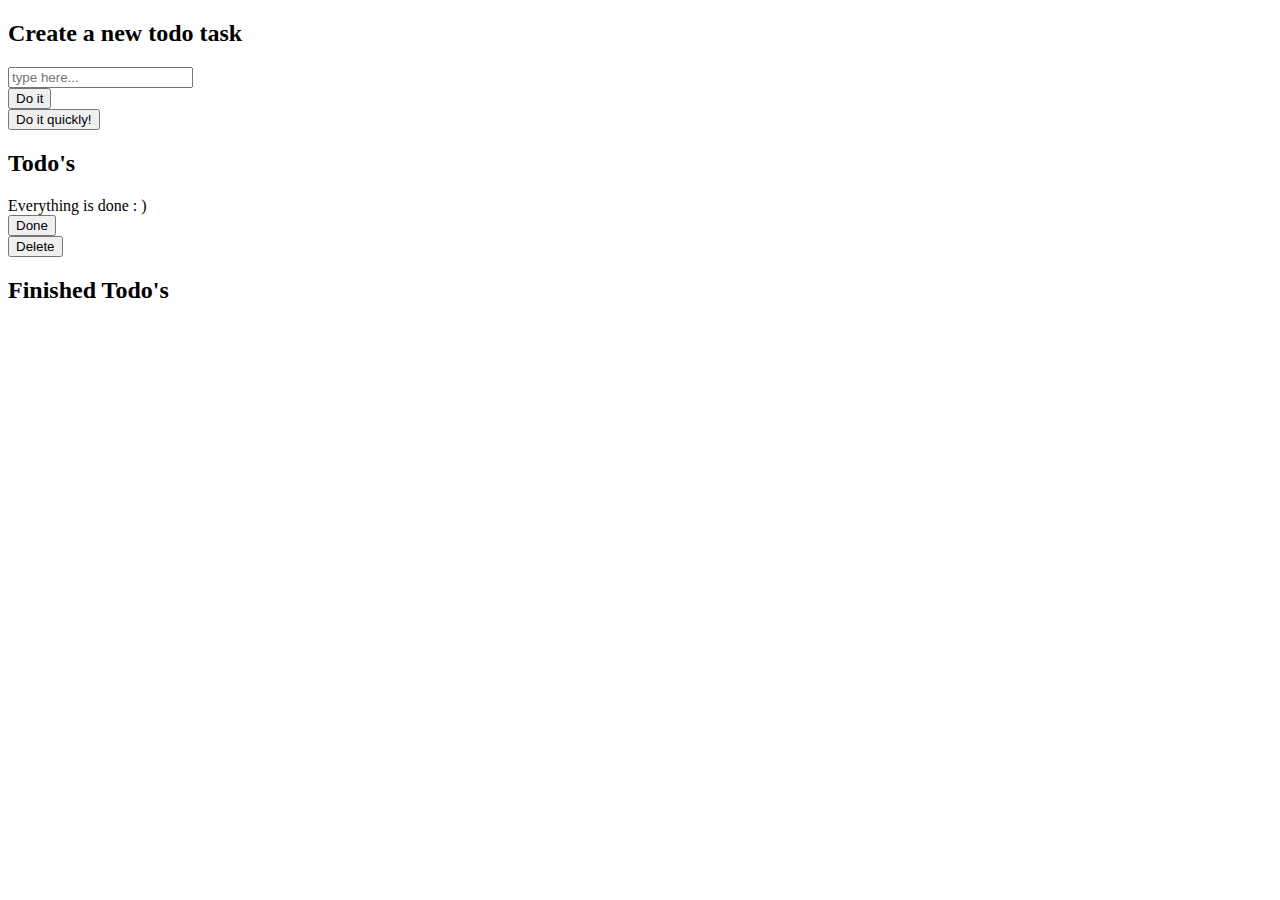
==== src/main/webapp/index.html @ 563e284d "initial commit --> please read the README.md first !!!" ====
<!DOCTYPE html>
<!--[if IE 8]> 				 <html class="no-js lt-ie9" lang="en" > <![endif]-->
<!--[if gt IE 8]><!--> <html class="no-js" lang="en" > <!--<![endif]-->

<head>
	<meta charset="utf-8" />
  <meta name="viewport" content="width=device-width" />
  <title>Foundation 4</title>

  <link rel="stylesheet" href="css/normalize.css" />
  
  <link rel="stylesheet" href="css/foundation.css" />
  

  <script src="js/vendor/custom.modernizr.js"></script>

</head>
<body class="lift:content_id=main">

  <div id="main" data-lift="surround?with=default;at=content" ng-app>
			
	<div class="row">				
		<div class="row">
			<div class="large-12 columns">
				<header><h2 class="subheader">Create a new todo task</h2></header>
			</div>
		</div>
		<div id="informBox" class="row" style="display: none;">
			<div class="large-12 columns">
				<span class="alert-box success">New todo task created : )</span>
			</div>
		</div>
		<form data-lift="form.ajax">
			<div class="row" data-lift="CreateTodo">
				<div class="large-8 small-6 columns">
					<input id="new-todo" placeholder="type here..." ng-model="newTodo"></input>
				</div>
				<div class="large-2 small-3 columns">
					<button name="do-it" class="button" ng-disabled="!newTodo">Do it</button>
				</div>
				<div class="large-2 small-3 columns">
					<button id="do-it-quickly" class="button" ng-disabled="!newTodo">Do it quickly!</button>
				</div>
			</div>
		</form>
	</div>
	
	<script>
		function createTodoData() {
			return {"content" : $("#new-todo").val()};
		}
		
		function informUser() {
//			$("#new-todo").val("");
			$("#informBox").fadeIn(500).delay(1000).fadeOut(500);
		}
	</script>
	
	<div id="todo-ctrl" ng-controller="TodoCtrl">
		<div class="row">		
			<div class="row">
				<div class="large-12 columns">
					<header><h2 class="subheader">Todo's</h2></header>
				</div>					
			</div>
			<div class="row" ng-hide="todos">
				<span class="alert-box">Everything is done : )</span>
			</div>
			<div class="row" ng-repeat="todo in todos">
				<div class="large-8 small-6 columns">
					<div ng-include="template(todo.todoType)"></div>	
				</div>
				<div class="large-2 small-3 columns">
					<button class="button" ng-click="done(todo)">Done</button>
				</div>
				<div class="large-2 small-3 columns">
					<button class="button" ng-click="remove(todo)">Delete</button>
				</div>			
			</div>
		</div>
		
		<div class="row" ng-show="finishedTodos">		
			<div class="row">
				<div class="large-12 columns">
					<header><h2 class="subheader">Finished Todo's</h2></header>
				</div>
			</div>
			<div class="row" ng-repeat="todo in finishedTodos">
				<div class="large-8 small-6 columns">
					<div ng-include="template(todo.todoType)"></div>	
				</div>
			</div>
		</div>
	</div>
	
	<div data-lift="comet?type=TodoActor"></div>
	
	<script>
		
	    var ctrlScope = function() {
	        var ctrlElement = $("#todo-ctrl");
	        return angular.element(ctrlElement).scope();
	    }	
	
		function appendTodos(todos) {
            var scope = ctrlScope();
            scope.$apply(function () {
                scope.todos = scope.todos.concat(todos);
            });
        }
	
		function appendFinishedTodos(finishedTodos) {
            var scope = ctrlScope();
            scope.$apply(function () {
                scope.finishedTodos = scope.finishedTodos.concat(finishedTodos);
            });
		}
	
		function incomingTodo(todo) {
            var scope = ctrlScope();
            scope.$apply(function () {
            	scope.todos.unshift(todo);
            });
		}
	
		function incomingFinishedTodo(finishedTodo) {
            var scope = ctrlScope();
            scope.$apply(function () {
              scope.remove(finishedTodo);
              scope.finishedTodos.unshift(finishedTodo);
            });
		}
		
		function TodoCtrl($scope, $http) {

			$scope.todos = []; 
			$scope.finishedTodos = [];
			
			$scope.template = function(type) {
				switch(type) {
					case "normal" : return "static/normal.html";
					case "important" : return "static/important.html";
					default: return "static/unknown.html";
				}
			}
			
			$scope.remove = function(todo) {
				$scope.todos = jQuery.grep($scope.todos, function(data) {
					return todo != data;
				});				
			}
						
			$scope.done = function(todo) {
				// make a server call....
				$http({method: 'POST', url: '/lift/api/done/' + todo.id});
			}
		}
	
	</script>
	
  </div>   	
  
  <script src="js/foundation.min.js"></script>
  <!--
  
  <script src="js/foundation/foundation.js"></script>
  
  <script src="js/foundation/foundation.alerts.js"></script>
  
  <script src="js/foundation/foundation.clearing.js"></script>
  
  <script src="js/foundation/foundation.cookie.js"></script>
  
  <script src="js/foundation/foundation.dropdown.js"></script>
  
  <script src="js/foundation/foundation.forms.js"></script>
  
  <script src="js/foundation/foundation.joyride.js"></script>
  
  <script src="js/foundation/foundation.magellan.js"></script>
  
  <script src="js/foundation/foundation.orbit.js"></script>
  
  <script src="js/foundation/foundation.placeholder.js"></script>
  
  <script src="js/foundation/foundation.reveal.js"></script>
  
  <script src="js/foundation/foundation.section.js"></script>
  
  <script src="js/foundation/foundation.tooltips.js"></script>
  
  <script src="js/foundation/foundation.topbar.js"></script>
  
  -->
  
  <script>
    $(document).foundation();
  </script>
</body>
</html>
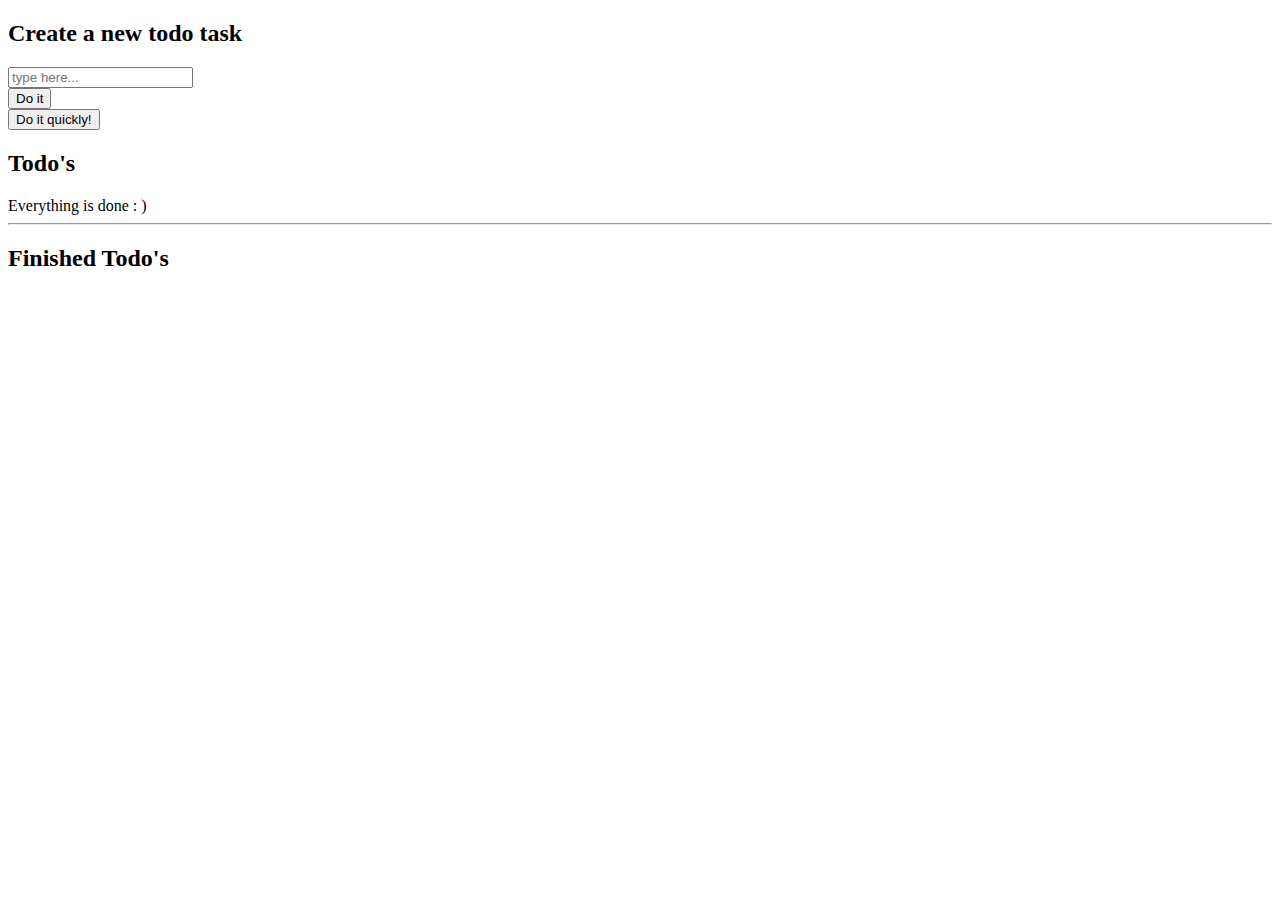
==== commit 58e65ab5: "the todo app is working (thanks to Alex K.) now !" ====
--- a/src/main/webapp/index.html
+++ b/src/main/webapp/index.html
@@ -17,7 +17,7 @@
 </head>
 <body class="lift:content_id=main">
 
-  <div id="main" data-lift="surround?with=default;at=content" ng-app>
+  <div id="main" data-lift="surround?with=default;at=content" ng-app="todoApp">
 			
 	<div class="row">				
 		<div class="row">
@@ -32,14 +32,14 @@
 		</div>
 		<form data-lift="form.ajax">
 			<div class="row" data-lift="CreateTodo">
-				<div class="large-8 small-6 columns">
+				<div class="large-8 columns">
 					<input id="new-todo" placeholder="type here..." ng-model="newTodo"></input>
 				</div>
-				<div class="large-2 small-3 columns">
-					<button name="do-it" class="button" ng-disabled="!newTodo">Do it</button>
-				</div>
-				<div class="large-2 small-3 columns">
-					<button id="do-it-quickly" class="button" ng-disabled="!newTodo">Do it quickly!</button>
+				<div class="large-2 columns">
+					<button name="do-it" class="button" ng-disabled="!newTodo" ng-click="newTodo = ''">Do it</button>
+				</div>
+				<div class="large-2 columns">
+					<button id="do-it-quickly" class="button" ng-disabled="!newTodo" ng-click="newTodo = ''">Do it quickly!</button>
 				</div>
 			</div>
 		</form>
@@ -51,7 +51,7 @@
 		}
 		
 		function informUser() {
-//			$("#new-todo").val("");
+			$("#new-todo").val("");
 			$("#informBox").fadeIn(500).delay(1000).fadeOut(500);
 		}
 	</script>
@@ -63,23 +63,26 @@
 					<header><h2 class="subheader">Todo's</h2></header>
 				</div>					
 			</div>
-			<div class="row" ng-hide="todos">
+			<div class="row" ng-show="todos.length == 0">
 				<span class="alert-box">Everything is done : )</span>
 			</div>
-			<div class="row" ng-repeat="todo in todos">
-				<div class="large-8 small-6 columns">
+			<div class="row" ng-repeat="todo in todos" ng-hover>
+				<div class="large-8 columns">
 					<div ng-include="template(todo.todoType)"></div>	
 				</div>
-				<div class="large-2 small-3 columns">
-					<button class="button" ng-click="done(todo)">Done</button>
-				</div>
-				<div class="large-2 small-3 columns">
-					<button class="button" ng-click="remove(todo)">Delete</button>
-				</div>			
+                <div class="row large-4 columns" style="display:none">
+                    <div class="large-6 small-6 columns">
+                        <button class="button" ng-click="done(todo)">Done</button>
+                    </div>
+                    <div class="large-6 small-6 columns">
+                        <button class="button" ng-click="removeTodoWithRest(todo)">Delete</button>
+                    </div>
+                </div>
+                <hr/>
 			</div>
 		</div>
 		
-		<div class="row" ng-show="finishedTodos">		
+		<div class="row" ng-show="finishedTodos.length > 0">
 			<div class="row">
 				<div class="large-12 columns">
 					<header><h2 class="subheader">Finished Todo's</h2></header>
@@ -96,7 +99,19 @@
 	<div data-lift="comet?type=TodoActor"></div>
 	
 	<script>
-		
+		var todoApp = angular.module('todoApp', []);
+        todoApp.directive('ngHover', function() {
+            return {
+                link: function (scope, element) {
+                    element.bind('mouseenter', function() {
+                        $(element.children()[1]).fadeIn(200);
+                    })
+                    element.bind('mouseleave', function() {
+                        $(element.children()[1]).fadeOut(300);
+                    })
+                }
+            }
+        });
 	    var ctrlScope = function() {
 	        var ctrlElement = $("#todo-ctrl");
 	        return angular.element(ctrlElement).scope();
@@ -130,7 +145,14 @@
               scope.finishedTodos.unshift(finishedTodo);
             });
 		}
-		
+
+        function incomingRemovedTodo(removedTodo) {
+            var scope = ctrlScope();
+            scope.$apply(function () {
+                scope.remove(removedTodo);
+            });
+        }
+
 		function TodoCtrl($scope, $http) {
 
 			$scope.todos = []; 
@@ -145,15 +167,24 @@
 			}
 			
 			$scope.remove = function(todo) {
-				$scope.todos = jQuery.grep($scope.todos, function(data) {
-					return todo != data;
-				});				
+				/*
+                filter function seems to be the best approach to delete
+                element from array, alternative:
+                $scope.todos.slice($scope.todos.indexOf(todo), 1);
+                */
+                $scope.todos = $scope.todos.filter(function(elem) {
+                   return elem.id != todo.id;
+                });
 			}
 						
 			$scope.done = function(todo) {
 				// make a server call....
 				$http({method: 'POST', url: '/lift/api/done/' + todo.id});
 			}
+
+            $scope.removeTodoWithRest = function(todo) {
+                $http({method: 'POST', url: '/lift/api/remove/' + todo.id});
+            }
 		}
 	
 	</script>
